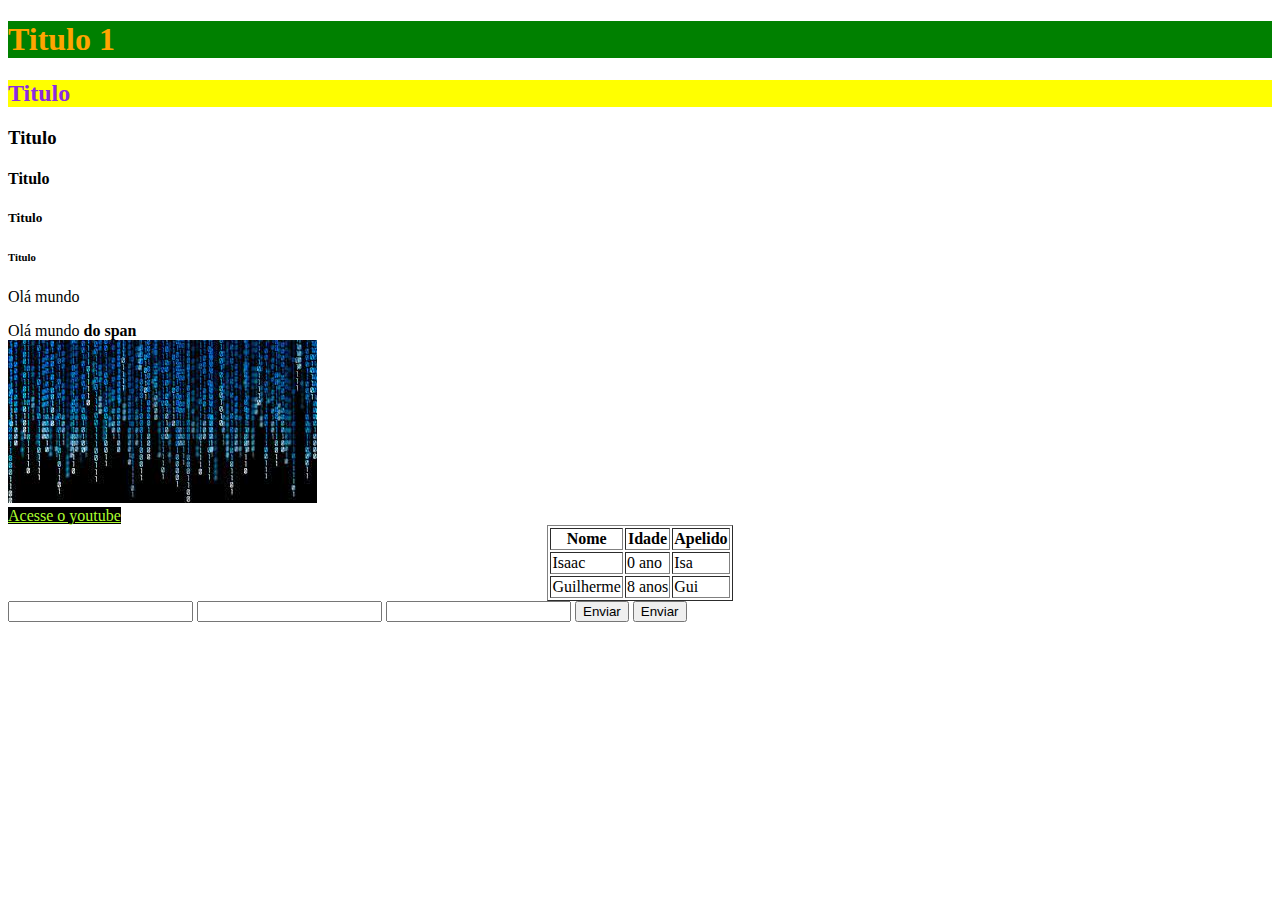
==== Revisao_CSS/index.html @ b9424093 "first Css" ====
<!DOCTYPE html>
<html lang="en">
<head>
    <meta charset="UTF-8">
    <meta http-equiv="X-UA-Compatible" content="IE=edge">
    <meta name="viewport" content="width=device-width, initial-scale=1.0">
    <title>Document</title>
    <style type="text/css">   
        h1{
            color: orange;
            background-color: green;
        }
        h2{
            color: blueviolet;
            background-color: yellow;
        }
        a{
            color: greenyellow;
            background-color: black;
        }
    </style>
</head>
<body>
    <div>
        <h1>Titulo 1</h1>
        <h2>Titulo</h2>
        <h3>Titulo</h3>
        <h4>Titulo</h4>
        <h5>Titulo</h5>
        <h6>Titulo</h6>
    </div>
    <p>Olá mundo</p>
    <span>Olá mundo <b>do span</b></span>
    <br>
    <img src="imagem.jpg">
    <br>
    <a target="_blank" href="https://www.youtube.com">Acesse o youtube</a>

    <table align="center" border="1"> 
        <thead>
            <th>Nome</th>
            <th>Idade</th>
            <th>Apelido</th>
        </thead>
        <tbody>
            <tr>
                <td>Isaac</td>
                <td>0 ano</td>
                <td>Isa</td>
            </tr>
            <tr>
                <td>Guilherme</td>
                <td>8 anos</td>
                <td>Gui</td>
            </tr>
        </tbody>
    </table>
    <form>
        <input type="text">
        <input type="password">
        <input type="number">
        <input type="submit" value="Enviar">
        <input type="button" value="Enviar">
    </form>
</body>
</html>
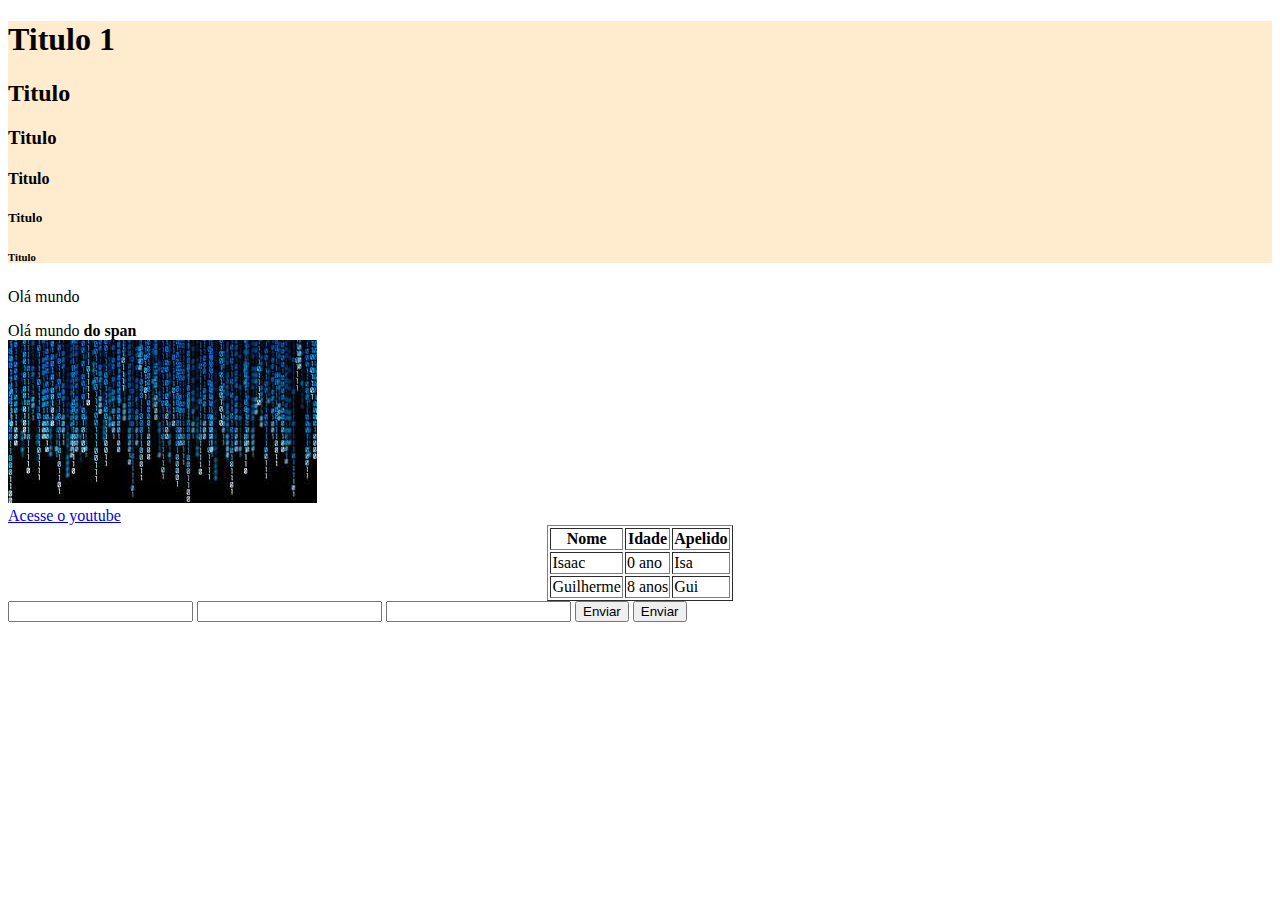
==== commit 7ebc2d0b: "Aulas CSS" ====
--- a/Revisao_CSS/index.html
+++ b/Revisao_CSS/index.html
@@ -5,7 +5,8 @@
     <meta http-equiv="X-UA-Compatible" content="IE=edge">
     <meta name="viewport" content="width=device-width, initial-scale=1.0">
     <title>Document</title>
-    <style type="text/css">   
+    <link href="css/style.css" type="text/css" rel="stylesheet"/>
+    <!-- <style type="text/css">   
         h1{
             color: orange;
             background-color: green;
@@ -18,10 +19,11 @@
             color: greenyellow;
             background-color: black;
         }
-    </style>
+    </style> -->
+
 </head>
 <body>
-    <div>
+    <div class="div1">
         <h1>Titulo 1</h1>
         <h2>Titulo</h2>
         <h3>Titulo</h3>
--- a/Revisao_CSS/css/style.css
+++ b/Revisao_CSS/css/style.css
@@ -0,0 +1,3 @@
+.div1{
+    background-color: blanchedalmond;
+}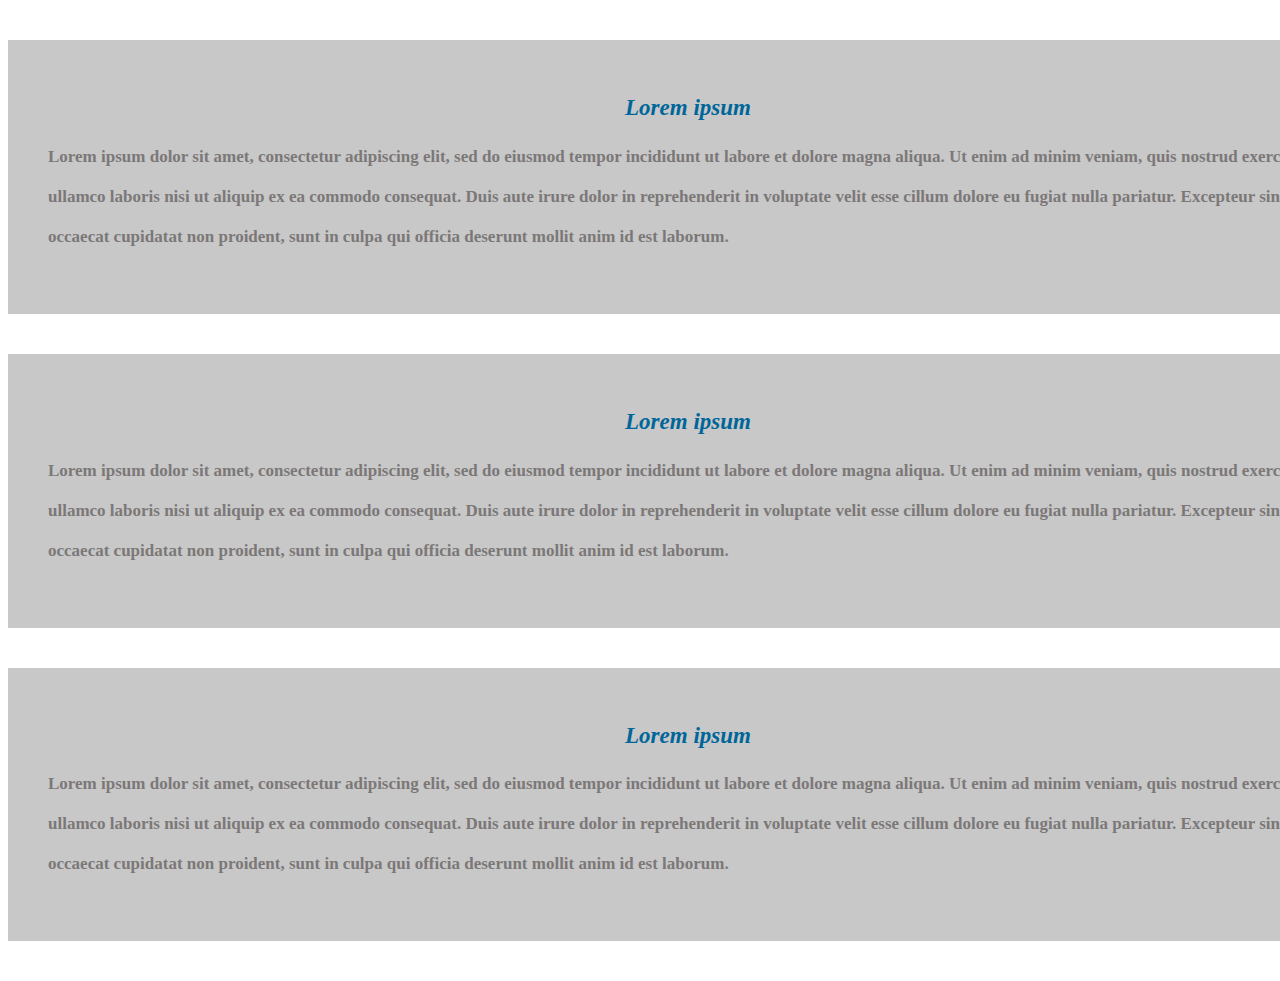
==== commit b3d8b227: "Manipulando fontes e texto" ====
--- a/Revisao_CSS/index.html
+++ b/Revisao_CSS/index.html
@@ -6,63 +6,37 @@
     <meta name="viewport" content="width=device-width, initial-scale=1.0">
     <title>Document</title>
     <link href="css/style.css" type="text/css" rel="stylesheet"/>
-    <!-- <style type="text/css">   
-        h1{
-            color: orange;
-            background-color: green;
-        }
-        h2{
-            color: blueviolet;
-            background-color: yellow;
-        }
-        a{
-            color: greenyellow;
-            background-color: black;
-        }
-    </style> -->
-
+    
 </head>
 <body>
-    <div class="div1">
-        <h1>Titulo 1</h1>
-        <h2>Titulo</h2>
-        <h3>Titulo</h3>
-        <h4>Titulo</h4>
-        <h5>Titulo</h5>
-        <h6>Titulo</h6>
+    <div class="artigo">
+        <h1>Lorem ipsum</h1>
+        <p>
+            Lorem ipsum dolor sit amet, consectetur adipiscing elit, sed do eiusmod tempor incididunt ut labore et dolore magna aliqua. 
+            Ut enim ad minim veniam, quis nostrud exercitation ullamco laboris nisi ut aliquip ex ea commodo consequat. 
+            Duis aute irure dolor in reprehenderit in voluptate velit esse cillum dolore eu fugiat nulla pariatur. 
+            Excepteur sint occaecat cupidatat non proident, sunt in culpa qui officia deserunt mollit anim id est laborum.
+        </p>
     </div>
-    <p>Olá mundo</p>
-    <span>Olá mundo <b>do span</b></span>
-    <br>
-    <img src="imagem.jpg">
-    <br>
-    <a target="_blank" href="https://www.youtube.com">Acesse o youtube</a>
-
-    <table align="center" border="1"> 
-        <thead>
-            <th>Nome</th>
-            <th>Idade</th>
-            <th>Apelido</th>
-        </thead>
-        <tbody>
-            <tr>
-                <td>Isaac</td>
-                <td>0 ano</td>
-                <td>Isa</td>
-            </tr>
-            <tr>
-                <td>Guilherme</td>
-                <td>8 anos</td>
-                <td>Gui</td>
-            </tr>
-        </tbody>
-    </table>
-    <form>
-        <input type="text">
-        <input type="password">
-        <input type="number">
-        <input type="submit" value="Enviar">
-        <input type="button" value="Enviar">
-    </form>
+    <div class="artigo">
+        <h1>Lorem ipsum</h1>
+        <p>
+            Lorem ipsum dolor sit amet, consectetur adipiscing elit, sed do eiusmod tempor incididunt ut labore et dolore magna aliqua. 
+            Ut enim ad minim veniam, quis nostrud exercitation ullamco laboris nisi ut aliquip ex ea commodo consequat. 
+            Duis aute irure dolor in reprehenderit in voluptate velit esse cillum dolore eu fugiat nulla pariatur. 
+            Excepteur sint occaecat cupidatat non proident, sunt in culpa qui officia deserunt mollit anim id est laborum.
+        </p>
+    </div>
+    <div class="artigo">
+        <h1>Lorem ipsum</h1>
+        <p>
+            Lorem ipsum dolor sit amet, consectetur adipiscing elit, sed do eiusmod tempor incididunt ut labore et dolore magna aliqua. 
+            Ut enim ad minim veniam, quis nostrud exercitation ullamco laboris nisi ut aliquip ex ea commodo consequat. 
+            Duis aute irure dolor in reprehenderit in voluptate velit esse cillum dolore eu fugiat nulla pariatur. 
+            Excepteur sint occaecat cupidatat non proident, sunt in culpa qui officia deserunt mollit anim id est laborum.
+        </p>
+    </div>
+    
+   
 </body>
 </html>--- a/Revisao_CSS/css/style.css
+++ b/Revisao_CSS/css/style.css
@@ -1,3 +1,24 @@
-.div1{
-    background-color: blanchedalmond;
+.artigo{
+    width: 1280px;
+    background-color: rgba(200, 200, 200);
+    padding: 40px;
+    margin:40px auto;
+    text-align: center;
+}
+.artigo h1{
+    color:#069;
+    font-size: 23px;
+    font-family:Georgia, "Times New Roman", Times, serif ;
+    font-style: italic;
+    font-weight: bold;
+}
+.artigo p{
+    color:#7c7878;
+    text-align: left;
+    font-size: 17px;
+    font-family:'tahoma';
+    font-style: normal;
+    font-weight: bold;
+    line-height: 40px;
+    margin-top: 12px;
 }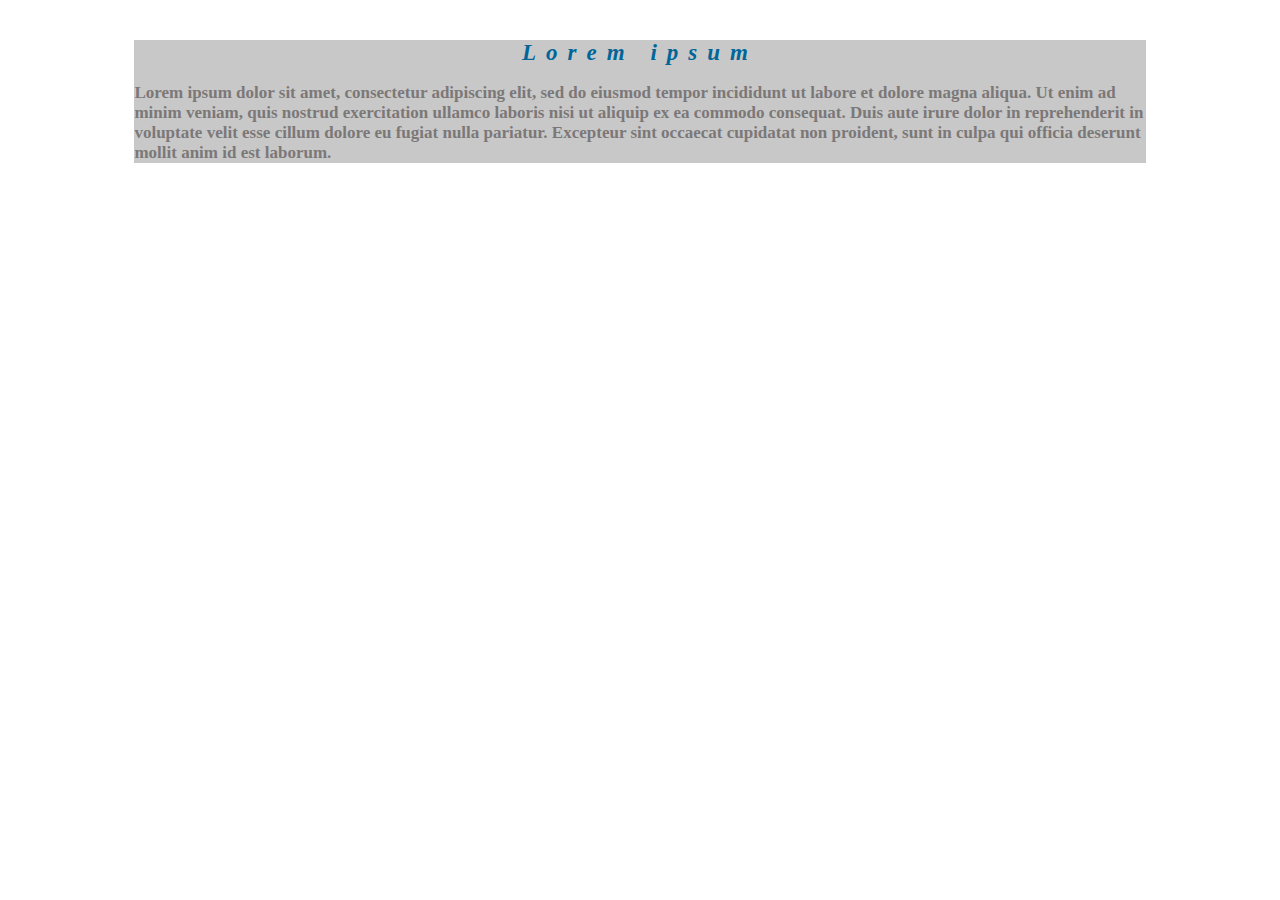
==== commit 2513088c: "Manipulando css" ====
--- a/Revisao_CSS/index.html
+++ b/Revisao_CSS/index.html
@@ -18,24 +18,6 @@
             Excepteur sint occaecat cupidatat non proident, sunt in culpa qui officia deserunt mollit anim id est laborum.
         </p>
     </div>
-    <div class="artigo">
-        <h1>Lorem ipsum</h1>
-        <p>
-            Lorem ipsum dolor sit amet, consectetur adipiscing elit, sed do eiusmod tempor incididunt ut labore et dolore magna aliqua. 
-            Ut enim ad minim veniam, quis nostrud exercitation ullamco laboris nisi ut aliquip ex ea commodo consequat. 
-            Duis aute irure dolor in reprehenderit in voluptate velit esse cillum dolore eu fugiat nulla pariatur. 
-            Excepteur sint occaecat cupidatat non proident, sunt in culpa qui officia deserunt mollit anim id est laborum.
-        </p>
-    </div>
-    <div class="artigo">
-        <h1>Lorem ipsum</h1>
-        <p>
-            Lorem ipsum dolor sit amet, consectetur adipiscing elit, sed do eiusmod tempor incididunt ut labore et dolore magna aliqua. 
-            Ut enim ad minim veniam, quis nostrud exercitation ullamco laboris nisi ut aliquip ex ea commodo consequat. 
-            Duis aute irure dolor in reprehenderit in voluptate velit esse cillum dolore eu fugiat nulla pariatur. 
-            Excepteur sint occaecat cupidatat non proident, sunt in culpa qui officia deserunt mollit anim id est laborum.
-        </p>
-    </div>
     
    
 </body>
--- a/Revisao_CSS/css/style.css
+++ b/Revisao_CSS/css/style.css
@@ -1,7 +1,6 @@
 .artigo{
-    width: 1280px;
+    width: 80%;
     background-color: rgba(200, 200, 200);
-    padding: 40px;
     margin:40px auto;
     text-align: center;
 }
@@ -11,6 +10,7 @@
     font-family:Georgia, "Times New Roman", Times, serif ;
     font-style: italic;
     font-weight: bold;
+    letter-spacing: 10px;
 }
 .artigo p{
     color:#7c7878;
@@ -19,6 +19,5 @@
     font-family:'tahoma';
     font-style: normal;
     font-weight: bold;
-    line-height: 40px;
-    margin-top: 12px;
+    
 }